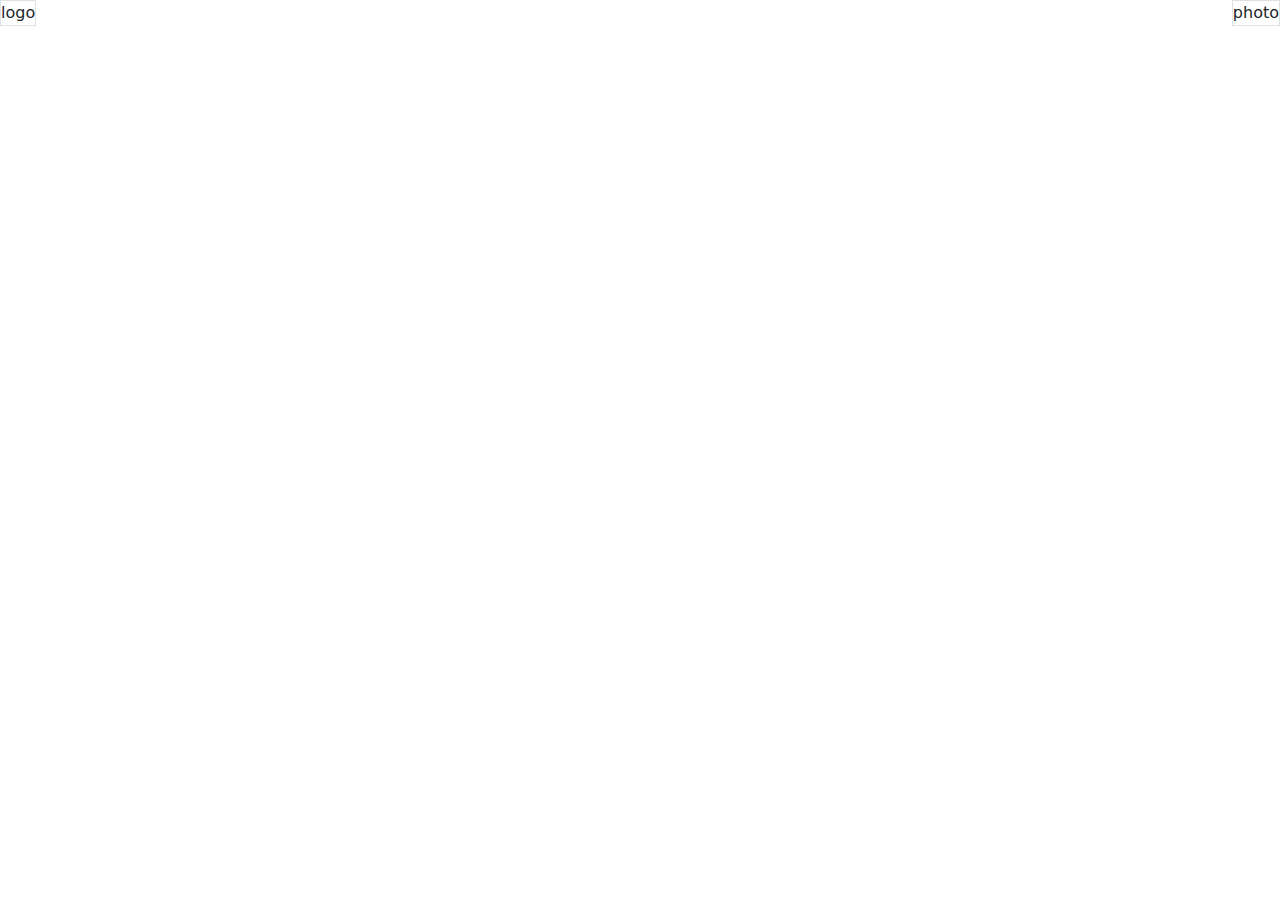
==== L1/index.html @ f750e548 "completed" ====
<!DOCTYPE html>
<html lang="en">
<head>
    <meta charset="UTF-8">
    <meta name="viewport" content="width=device-width, initial-scale=1.0">
    <link href="https://cdn.jsdelivr.net/npm/bootstrap@5.3.3/dist/css/bootstrap.min.css" rel="stylesheet" integrity="sha384-QWTKZyjpPEjISv5WaRU9OFeRpok6YctnYmDr5pNlyT2bRjXh0JMhjY6hW+ALEwIH" crossorigin="anonymous">
    <link rel="stylesheet" href="./style.css">
    <title>Document</title>
</head>
<body>
    
    <div class="d-lg-flex justify-content-lg-between">
       <div class="border">logo</div>
       <div class="border">photo</div>
    </div>
    <script src="https://cdn.jsdelivr.net/npm/@popperjs/core@2.11.8/dist/umd/popper.min.js" integrity="sha384-I7E8VVD/ismYTF4hNIPjVp/Zjvgyol6VFvRkX/vR+Vc4jQkC+hVqc2pM8ODewa9r" crossorigin="anonymous"></script>
<script src="https://cdn.jsdelivr.net/npm/bootstrap@5.3.3/dist/js/bootstrap.min.js" integrity="sha384-0pUGZvbkm6XF6gxjEnlmuGrJXVbNuzT9qBBavbLwCsOGabYfZo0T0to5eqruptLy" crossorigin="anonymous"></script>
</body>
</html>
---- L1/style.css ----
.box{
    height: 50px;
    min-width: 60px;
    background-color: aquamarine;
    border: 1px solid #000;
}
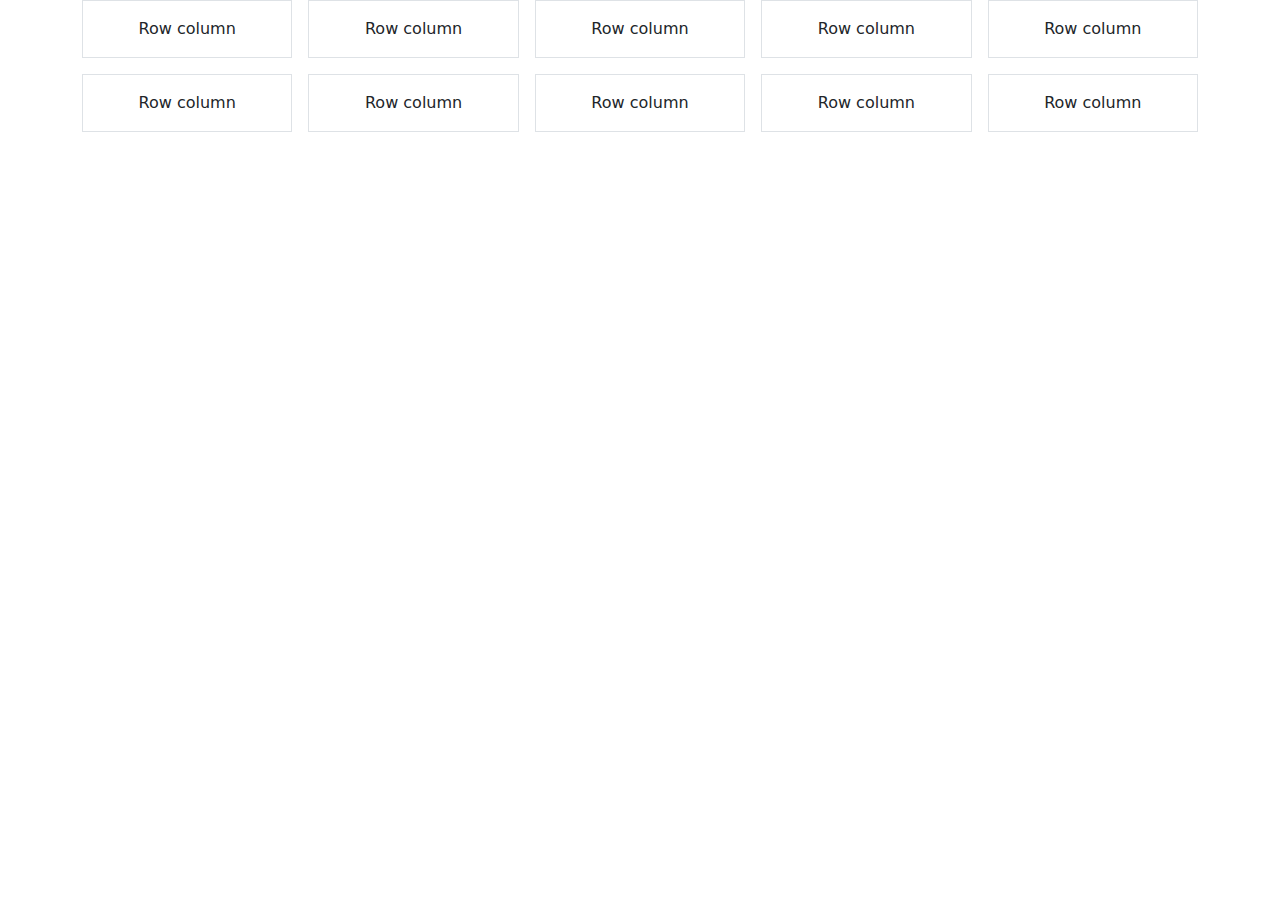
==== commit 7dd80792: "task" ====
--- a/L1/index.html
+++ b/L1/index.html
@@ -3,17 +3,50 @@
 <head>
     <meta charset="UTF-8">
     <meta name="viewport" content="width=device-width, initial-scale=1.0">
-    <link href="https://cdn.jsdelivr.net/npm/bootstrap@5.3.3/dist/css/bootstrap.min.css" rel="stylesheet" integrity="sha384-QWTKZyjpPEjISv5WaRU9OFeRpok6YctnYmDr5pNlyT2bRjXh0JMhjY6hW+ALEwIH" crossorigin="anonymous">
     <link rel="stylesheet" href="./style.css">
-    <title>Document</title>
+
+    <link href="https://cdn.jsdelivr.net/npm/bootstrap@5.1.3/dist/css/bootstrap.min.css" rel="stylesheet"/>
+
+    <title>Bootstrap Container Example</title>
 </head>
 <body>
     
-    <div class="d-lg-flex justify-content-lg-between">
-       <div class="border">logo</div>
-       <div class="border">photo</div>
-    </div>
+    <div class="container text-center">
+        <div class="row row-cols-2 row-cols-lg-5 g-2 g-lg-3">
+          <div class="col">
+            <div class="p-3 border">Row column</div>
+          </div>
+          <div class="col">
+            <div class="p-3 border">Row column</div>
+          </div>
+          <div class="col ">
+            <div class="p-3 border">Row column</div>
+          </div>
+          <div class="col ">
+            <div class="p-3 border">Row column</div>
+          </div>
+          <div class="col ">
+            <div class="p-3 border">Row column</div>
+          </div>
+          <div class="col ">
+            <div class="p-3 border">Row column</div>
+          </div>
+          <div class="col ">
+            <div class="p-3 border">Row column</div>
+          </div>
+          <div class="col ">
+            <div class="p-3 border">Row column</div>
+          </div>
+          <div class="col ">
+            <div class="p-3 border">Row column</div>
+          </div>
+          <div class="col ">
+            <div class="p-3 border">Row column</div>
+          </div>
+        </div>
+      </div>
+
     <script src="https://cdn.jsdelivr.net/npm/@popperjs/core@2.11.8/dist/umd/popper.min.js" integrity="sha384-I7E8VVD/ismYTF4hNIPjVp/Zjvgyol6VFvRkX/vR+Vc4jQkC+hVqc2pM8ODewa9r" crossorigin="anonymous"></script>
-<script src="https://cdn.jsdelivr.net/npm/bootstrap@5.3.3/dist/js/bootstrap.min.js" integrity="sha384-0pUGZvbkm6XF6gxjEnlmuGrJXVbNuzT9qBBavbLwCsOGabYfZo0T0to5eqruptLy" crossorigin="anonymous"></script>
+    <script src="https://cdn.jsdelivr.net/npm/bootstrap@5.3.3/dist/js/bootstrap.min.js" integrity="sha384-0pUGZvbkm6XF6gxjEnlmuGrJXVbNuzT9qBBavbLwCsOGabYfZo0T0to5eqruptLy" crossorigin="anonymous"></script>
 </body>
-</html>+</html>
--- a/L1/style.css
+++ b/L1/style.css
@@ -1,9 +1,9 @@
 
 
 .box{
-    height: 50px;
+   
     min-width: 60px;
     background-color: aquamarine;
-    border: 1px solid #000;
+ 
 }
 
